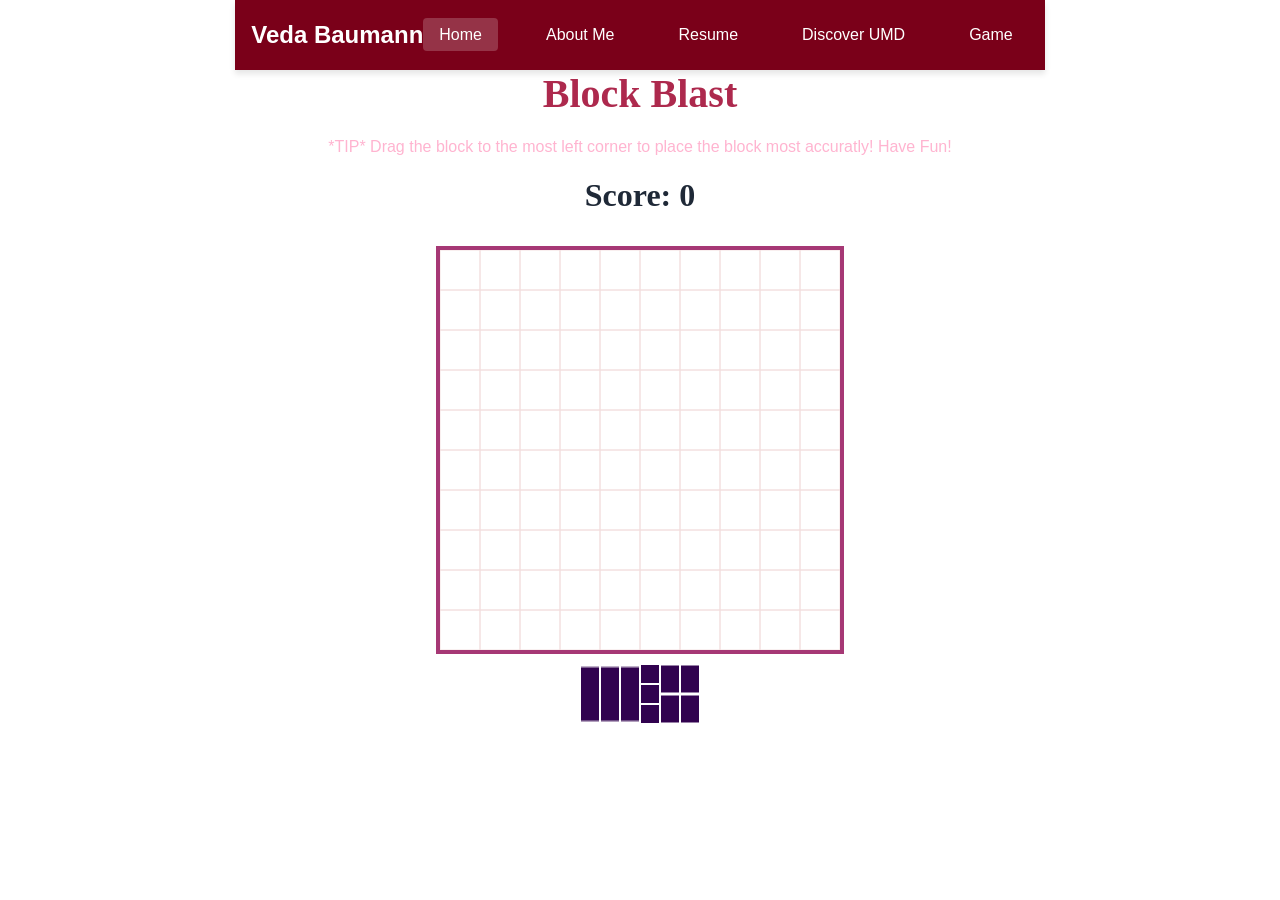
==== game.html @ af3fdcee "first commit" ====
<!DOCTYPE html>
<html lang="en">

<head>
    <meta charset="UTF-8">
    <meta name="viewport" content="width=device-width, initial-scale=1.0">
    <meta name="description" content="Veda - About Me, hobbies, interests, career goals">
    <title>Veda Baumann - Game | Personal Portfolio</title>

    <link rel="stylesheet" href="css/style.css">

    <style>
        body { 
            display: flex; 
            flex-direction: column; 
            align-items: center; 
            background-color: #ffffff; 
            color: #a63875; 
        }
        #gameCanvas { 
            background-color: #ffffff; 
            border: 4px solid #a63875; 
        }
        .piece-container { 
            display: flex; 
            margin-top: 10px; 
        }
    </style>
</head>

<body>

    <!-- NAVIGATION -->
    <nav class="navbar">
        <div class="container">
            <!-- Logo/Your Name (links to home) -->
            <div class="logo">
                <a href="index.html">
                    <!-- ACTION REQUIRED: Replace [YOUR NAME] with your actual name -->
                    Veda Baumann
                </a>
            </div>

            <!-- Navigation Links -->
            <ul class="nav-menu">
                <li><a href="index.html" class="active">Home</a></li>
                <li><a href="about.html">About Me</a></li>
                <li><a href="resume.html">Resume</a></li>
                <li><a href="discover-umd.html">Discover UMD</a></li>
                <!-- OPTIONAL: If you do the extra credit game page, add link here -->
                <li><a href="game.html">Game</a></li>
            </ul>

            <!-- Hamburger Menu Icon (for mobile - handled by JavaScript) -->
            <div class="hamburger">
                <span></span>
                <span></span>
                <span></span>
            </div>
        </div>
    </nav>

    <h1 style="color: rgb(173, 41, 77);">Block Blast</h1>
    <p style="color: rgb(255, 180, 208);">*TIP* Drag the block to the most left corner to place the block most accuratly! Have Fun!
    </p>
    <canvas id="gameCanvas" width="400" height="400"></canvas>
    <div class="piece-container" id="pieces"></div>

    <script src="game.js"></script>
</body>
</html>
---- css/style.css ----
/* ==================================================================================
   MIS 2201 PHASE 1: PERSONAL WEBSITE STYLESHEET
   ==================================================================================
   
   FILE: style.css
   PURPOSE: Main stylesheet for your personal portfolio website
   
   WHAT THIS FILE DOES:
   - Controls all visual styling (colors, fonts, layouts, spacing)
   - Makes your website responsive (looks good on phones, tablets, desktops)
   - Creates animations and interactive effects
   - Ensures consistent design across all pages
   
   ================================================================================== 
   
   CSS BASICS FOR STUDENTS
   ==================================================================================
   
   CSS (Cascading Style Sheets) controls how your HTML looks. It uses "selectors"
   to target HTML elements and apply styles to them.
   
   ANATOMY OF A CSS RULE:
   ```
   selector {
       property: value;
       another-property: another-value;
   }
   ```
   
   EXAMPLE:
   ```
   h1 {
       color: red;
       font-size: 24px;
   }
   ```
   This makes all <h1> headings red and 24 pixels tall.
   
   ================================================================================== 
   
   CUSTOMIZING THIS STYLESHEET
   ==================================================================================
   
   YOU DON'T NEED TO MODIFY THIS FILE TO COMPLETE THE PROJECT!
   
   However, if you want to customize your website's appearance, here are the
   easiest ways to do it:
   
   1. CHANGE COLORS (See CSS Variables section below)
      - Scroll down to :root { } section
      - Change the color values
      - Example: Change --primary-color from #7a0019 to #ff0000 for red
   
   2. CHANGE FONTS
      - Find the --font-primary and --font-heading variables
      - Replace with different font families
      - Example: --font-primary: 'Arial', sans-serif;
   
   3. ADJUST SPACING
      - Modify the --spacing variables to make things closer or further apart
   
   4. CHANGE BORDER RADIUS
      - Adjust --radius variables to make corners more or less rounded
   
   Make changes carefully and test in your browser after each change!
   
   ================================================================================== 
   
   CSS VARIABLES (Custom Properties)
   ==================================================================================
   
   CSS Variables let you define values once and reuse them throughout the file.
   This makes it easy to change colors, fonts, or spacing in one place.
   
   HOW TO USE:
   - Define: --variable-name: value; (in :root)
   - Use: var(--variable-name) anywhere in the file
   
   EXAMPLE:
   ```
   :root {
       --my-color: blue;
   }
   
   h1 {
       color: var(--my-color);  (h1 will be blue)
   }
   ```
   
   TIP: Change the values below to customize your entire website's look!

==================================================================================*/

/* ===== CSS VARIABLES ===== */
:root {
    /* Colors - Customize these! */
    --primary-color: #7a0019;
    /* UMD Maroon */
    --secondary-color: #ffcc33;
    /* UMD Gold */
    --accent-color: #2563eb;
    /* Blue accent */
    --text-primary: #1f2937;
    /* Dark gray */
    --text-secondary: #6b7280;
    /* Medium gray */
    --background: #ffffff;
    /* White */
    --background-light: #f9fafb;
    /* Light gray */
    --border-color: #e5e7eb;
    /* Border gray */

    /* Fonts */
    --font-primary: 'Segoe UI', Tahoma, Geneva, Verdana, sans-serif;
    --font-heading: 'Georgia', serif;

    /* Spacing */
    --spacing-xs: 0.5rem;
    --spacing-sm: 1rem;
    --spacing-md: 2rem;
    --spacing-lg: 3rem;
    --spacing-xl: 4rem;

    /* Border Radius */
    --radius-sm: 0.25rem;
    --radius-md: 0.5rem;
    --radius-lg: 1rem;

    /* Shadows */
    --shadow-sm: 0 1px 2px rgba(0, 0, 0, 0.05);
    --shadow-md: 0 4px 6px rgba(0, 0, 0, 0.1);
    --shadow-lg: 0 10px 15px rgba(0, 0, 0, 0.1);
}

/* ===== RESET & BASE STYLES ===== */
* {
    margin: 0;
    padding: 0;
    box-sizing: border-box;
}

html {
    scroll-behavior: smooth;
}

body {
    font-family: var(--font-primary);
    color: var(--text-primary);
    line-height: 1.6;
    background-color: var(--background);
}

.container {
    max-width: 1200px;
    margin: 0 auto;
    padding: 0 var(--spacing-sm);
}

/* ===== TYPOGRAPHY ===== */
h1,
h2,
h3,
h4,
h5,
h6 {
    font-family: var(--font-heading);
    line-height: 1.2;
    margin-bottom: var(--spacing-sm);
    color: var(--text-primary);
}

h1 {
    font-size: 2.5rem;
}

h2 {
    font-size: 2rem;
    margin-bottom: var(--spacing-md);
}

h3 {
    font-size: 1.5rem;
}

p {
    margin-bottom: var(--spacing-sm);
}

a {
    color: var(--accent-color);
    text-decoration: none;
    transition: color 0.3s ease;
}

a:hover {
    color: var(--primary-color);
    text-decoration: underline;
}

/* ===== NAVIGATION ===== */
.navbar {
    background-color: var(--primary-color);
    color: white;
    padding: var(--spacing-sm) 0;
    box-shadow: var(--shadow-md);
    position: sticky;
    top: 0;
    z-index: 1000;
}

.navbar .container {
    display: flex;
    justify-content: space-between;
    align-items: center;
}

.logo a {
    color: white;
    font-size: 1.5rem;
    font-weight: bold;
    text-decoration: none;
}

.nav-menu {
    display: flex;
    list-style: none;
    gap: var(--spacing-md);
}

.nav-menu a {
    color: white;
    padding: 0.5rem 1rem;
    border-radius: var(--radius-sm);
    transition: background-color 0.3s ease;
}

.nav-menu a:hover,
.nav-menu a.active {
    background-color: rgba(255, 255, 255, 0.2);
    text-decoration: none;
}

/* Hamburger Menu (Mobile) */
.hamburger {
    display: none;
    flex-direction: column;
    cursor: pointer;
    gap: 4px;
}

.hamburger span {
    width: 25px;
    height: 3px;
    background-color: white;
    transition: 0.3s;
}

/* ===== HERO SECTION ===== */
.hero {
    background: linear-gradient(135deg, var(--primary-color) 0%, var(--accent-color) 100%);
    color: white;
    padding: var(--spacing-xl) 0;
    text-align: center;
}

.hero-content {
    max-width: 800px;
    margin: 0 auto;
}

.headshot {
    width: 300px;
    height: auto;
    border-radius: 50%;
    object-fit: cover;
    border: 5px solid white;
    box-shadow: var(--shadow-lg);
    margin-bottom: var(--spacing-md);
}

.hero h1 {
    color: white;
    margin-bottom: var(--spacing-sm);
}

.intro {
    font-size: 1.25rem;
    max-width: 600px;
    margin: 0 auto;
}

/* ===== SECTIONS ===== */
section {
    padding: var(--spacing-xl) 0;
}

section:nth-child(even) {
    background-color: var(--background-light);
}

.page-header {
    background-color: var(--primary-color);
    color: white;
    padding: var(--spacing-lg) 0;
    text-align: center;
}

.page-header h1 {
    color: white;
}

.page-header p {
    font-size: 1.25rem;
    opacity: 0.9;
}

/* ===== BUTTONS ===== */
.btn {
    display: inline-block;
    padding: 0.75rem 1.5rem;
    border-radius: var(--radius-md);
    font-weight: bold;
    text-decoration: none;
    transition: all 0.3s ease;
    cursor: pointer;
    border: none;
}

.btn-primary {
    background-color: var(--primary-color);
    color: white;
}

.btn-primary:hover {
    background-color: #5a0013;
    text-decoration: none;
    transform: translateY(-2px);
    box-shadow: var(--shadow-lg);
}

.btn-secondary {
    background-color: var(--secondary-color);
    color: var(--text-primary);
}

.btn-secondary:hover {
    background-color: #e6b800;
    text-decoration: none;
    transform: translateY(-2px);
}

.btn-download {
    background-color: var(--accent-color);
    color: white;
    margin-top: var(--spacing-sm);
}

.btn-download:hover {
    background-color: #1d4ed8;
    text-decoration: none;
}

/* ===== GRIDS ===== */
.hobby-grid,
.highlights-grid,
.reasons-grid,
.facts-grid,
.skills-grid {
    display: grid;
    grid-template-columns: repeat(auto-fit, minmax(250px, 1fr));
    gap: var(--spacing-md);
    margin-top: var(--spacing-md);
}

/* ===== CARDS ===== */
.hobby-card,
.reason-card,
.highlight-item,
.highlight-card,
.company-card {
    background: white;
    padding: var(--spacing-md);
    border-radius: var(--radius-lg);
    box-shadow: var(--shadow-md);
    transition: transform 0.3s ease, box-shadow 0.3s ease;
}

.hobby-card:hover,
.reason-card:hover,
.highlight-item:hover,
.highlight-card:hover {
    transform: translateY(-5px);
    box-shadow: var(--shadow-lg);
}

.hobby-card img {
    width: 100%;
    height: 200px;
    object-fit: cover;
    border-radius: var(--radius-md);
    margin-bottom: var(--spacing-sm);
}

.highlight-item img,
.highlight-card img {
    width: 100%;
    height: auto;
    border-radius: var(--radius-md);
    margin-bottom: var(--spacing-sm);
}

.reason-card .icon {
    font-size: 3rem;
    margin-bottom: var(--spacing-sm);
}

/* ===== VIDEO CONTAINERS ===== */
.video-container {
    position: relative;
    padding-bottom: 56.25%;
    /* 16:9 Aspect Ratio */
    height: 0;
    overflow: hidden;
    max-width: 800px;
    margin: var(--spacing-md) auto;
    border-radius: var(--radius-lg);
    box-shadow: var(--shadow-lg);
}

.video-container iframe,
.video-container video {
    position: absolute;
    top: 0;
    left: 0;
    width: 100%;
    height: 100%;
}

/* ===== RESUME SPECIFIC ===== */
.resume-section {
    margin-bottom: var(--spacing-lg);
}

.resume-item {
    margin-bottom: var(--spacing-md);
    padding-bottom: var(--spacing-md);
    border-bottom: 1px solid var(--border-color);
}

.resume-item:last-child {
    border-bottom: none;
}

.item-header {
    display: flex;
    justify-content: space-between;
    align-items: baseline;
    margin-bottom: var(--spacing-xs);
}

.item-header h3 {
    margin-bottom: 0;
}

.date {
    color: var(--text-secondary);
    font-style: italic;
}

.institution {
    color: var(--text-secondary);
    margin-bottom: var(--spacing-sm);
}

.resume-item ul {
    margin-left: var(--spacing-md);
}

.resume-item li {
    margin-bottom: var(--spacing-xs);
}

.skill-category {
    background: var(--background-light);
    padding: var(--spacing-md);
    border-radius: var(--radius-md);
}

/* ===== COMPANIES (About Page) ===== */
.company-card {
    margin-bottom: var(--spacing-md);
}

.company-header {
    display: flex;
    align-items: center;
    gap: var(--spacing-sm);
    margin-bottom: var(--spacing-md);
}

.company-logo {
    width: 80px;
    height: 80px;
    object-fit: contain;
}

.company-details h4 {
    margin-top: var(--spacing-md);
    color: var(--primary-color);
}

.company-details ul {
    margin-left: var(--spacing-md);
}

/* ===== HOBBY DETAILS (About Page) ===== */
.hobby-detail {
    margin-bottom: var(--spacing-lg);
    padding-bottom: var(--spacing-lg);
    border-bottom: 2px solid var(--border-color);
}

.hobby-detail:last-child {
    border-bottom: none;
}

.hobby-images {
    display: grid;
    grid-template-columns: repeat(auto-fit, minmax(250px, 1fr));
    gap: var(--spacing-sm);
    margin: var(--spacing-md) 0;
}

.hobby-images img {
    width: 100%;
    height: 250px;
    object-fit: cover;
    border-radius: var(--radius-md);
}

/* ===== UMD FACTS ===== */
.facts-grid {
    text-align: center;
}

.fact {
    padding: var(--spacing-md);
}

.fact-number {
    font-size: 2.5rem;
    font-weight: bold;
    color: var(--primary-color);
}

.fact-label {
    color: var(--text-secondary);
    font-size: 0.9rem;
}

/* ===== CTA SECTION ===== */
.cta {
    text-align: center;
    padding: var(--spacing-xl) 0;
    background: linear-gradient(135deg, var(--primary-color) 0%, var(--accent-color) 100%);
    color: white;
}

.cta h2,
.cta p {
    color: white;
}

.cta-buttons {
    display: flex;
    gap: var(--spacing-sm);
    justify-content: center;
    margin-top: var(--spacing-md);
}

/* ===== FOOTER ===== */
footer {
    background-color: var(--text-primary);
    color: white;
    text-align: center;
    padding: var(--spacing-md) 0;
}

footer p {
    margin: 0.25rem 0;
}

/* ===== RESPONSIVE DESIGN ===== */
@media (max-width: 768px) {

    /* Mobile navigation */
    .nav-menu {
        position: fixed;
        left: -100%;
        top: 60px;
        flex-direction: column;
        background-color: var(--primary-color);
        width: 100%;
        text-align: center;
        transition: 0.3s;
        box-shadow: var(--shadow-lg);
        padding: var(--spacing-md) 0;
    }

    .nav-menu.active {
        left: 0;
    }

    .hamburger {
        display: flex;
    }

    /* Typography adjustments */
    h1 {
        font-size: 2rem;
    }

    h2 {
        font-size: 1.75rem;
    }

    /* Grid adjustments */
    .hobby-grid,
    .highlights-grid,
    .reasons-grid {
        grid-template-columns: 1fr;
    }

    /* Header adjustments */
    .item-header {
        flex-direction: column;
        align-items: flex-start;
    }

    /* CTA buttons */
    .cta-buttons {
        flex-direction: column;
        align-items: center;
    }

    .btn {
        width: 80%;
    }
}

/* ===== UTILITY CLASSES ===== */
.text-center {
    text-align: center;
}

.mt-1 {
    margin-top: var(--spacing-sm);
}

.mt-2 {
    margin-top: var(--spacing-md);
}

.mt-3 {
    margin-top: var(--spacing-lg);
}

.mb-1 {
    margin-bottom: var(--spacing-sm);
}

.mb-2 {
    margin-bottom: var(--spacing-md);
}

.mb-3 {
    margin-bottom: var(--spacing-lg);
}

/* ===== ANIMATIONS ===== */
@keyframes fadeIn {
    from {
        opacity: 0;
        transform: translateY(20px);
    }

    to {
        opacity: 1;
        transform: translateY(0);
    }
}

.fade-in {
    animation: fadeIn 0.6s ease-out;
}
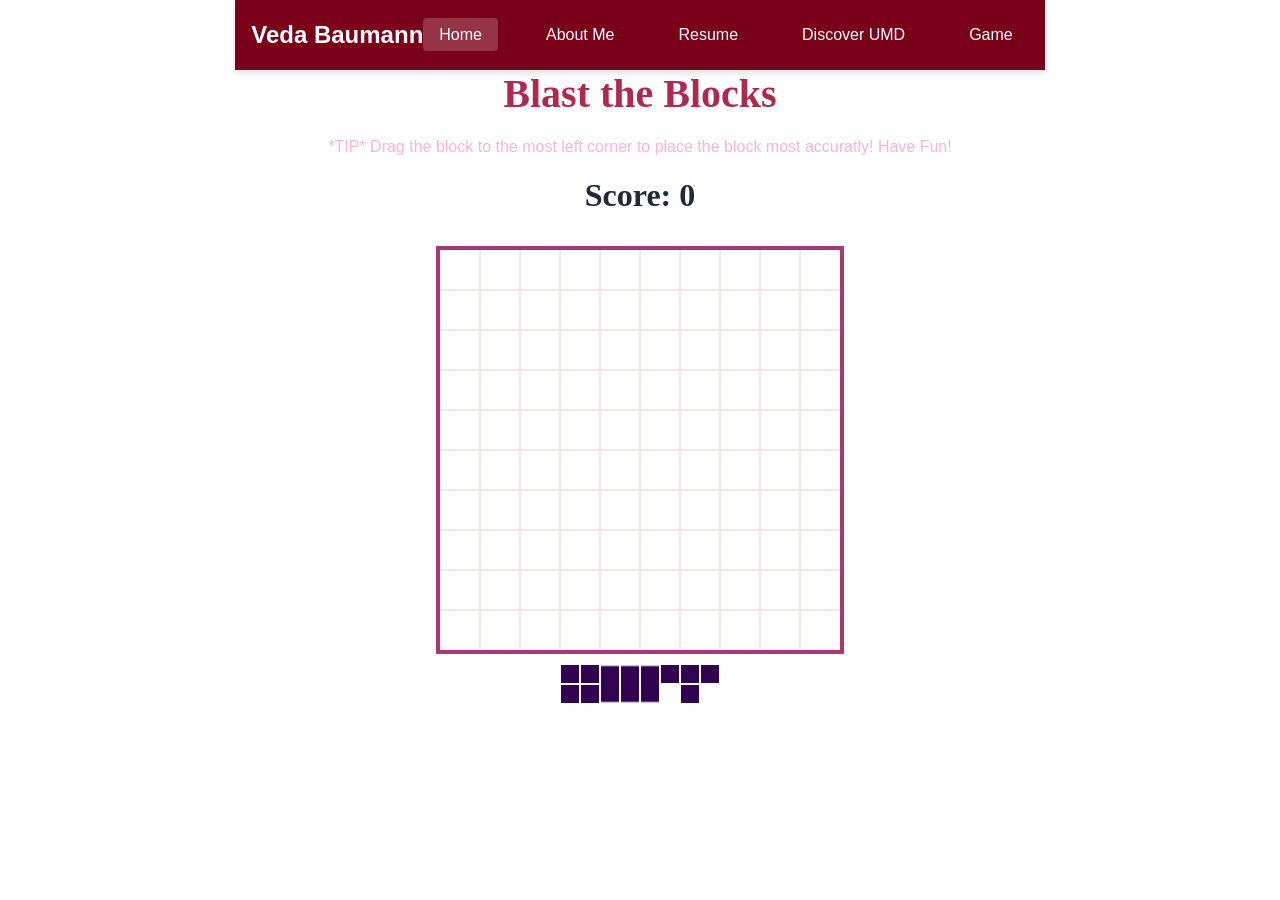
==== commit 3dec3c0d: "Change header text from 'Block Blast' to 'Blast the Blocks'" ====
--- a/game.html
+++ b/game.html
@@ -60,7 +60,7 @@
         </div>
     </nav>
 
-    <h1 style="color: rgb(173, 41, 77);">Block Blast</h1>
+    <h1 style="color: rgb(173, 41, 77);">Blast the Blocks</h1>
     <p style="color: rgb(255, 180, 208);">*TIP* Drag the block to the most left corner to place the block most accuratly! Have Fun!
     </p>
     <canvas id="gameCanvas" width="400" height="400"></canvas>
@@ -68,4 +68,4 @@
 
     <script src="game.js"></script>
 </body>
-</html>+</html>
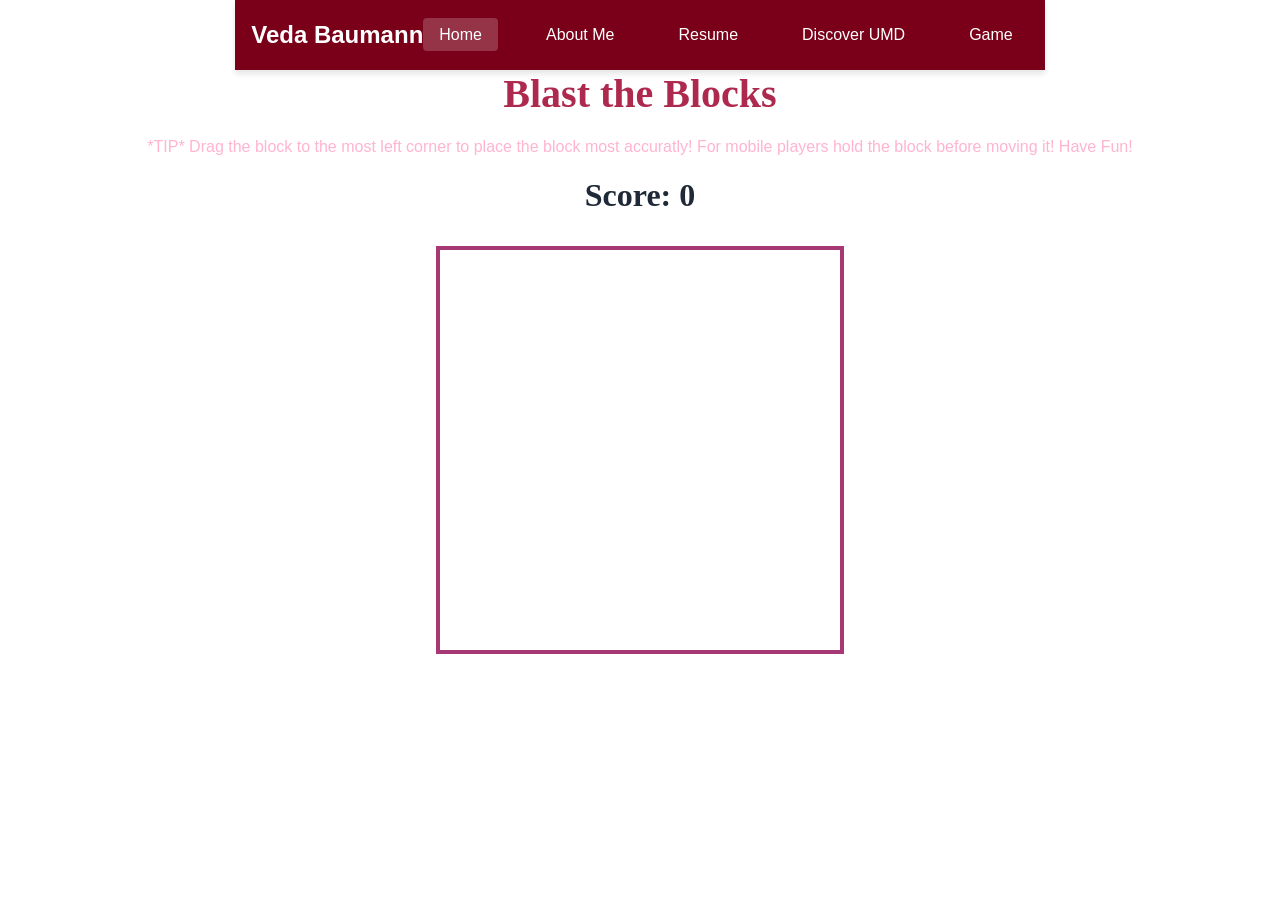
==== commit 98ea37b0: "Update game tip for mobile players" ====
--- a/game.html
+++ b/game.html
@@ -61,7 +61,7 @@
     </nav>
 
     <h1 style="color: rgb(173, 41, 77);">Blast the Blocks</h1>
-    <p style="color: rgb(255, 180, 208);">*TIP* Drag the block to the most left corner to place the block most accuratly! Have Fun!
+    <p style="color: rgb(255, 180, 208);">*TIP* Drag the block to the most left corner to place the block most accuratly! For mobile players hold the block before moving it! Have Fun!
     </p>
     <canvas id="gameCanvas" width="400" height="400"></canvas>
     <div class="piece-container" id="pieces"></div>
